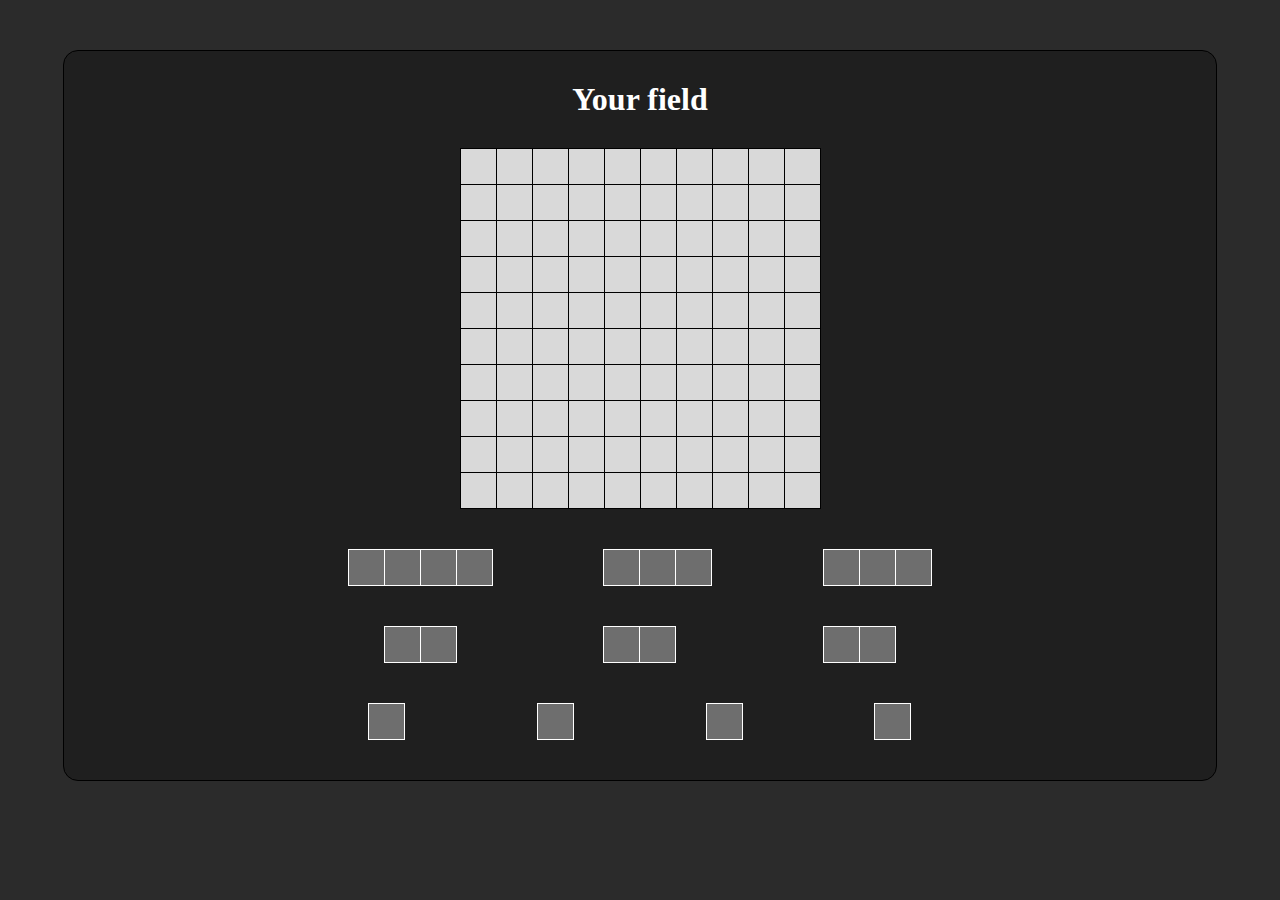
==== index.html @ 3194d095 "Добавлен мой код" ====
<!DOCTYPE html>
<html lang="en">
<head>
  <meta charset="UTF-8">
  <meta name="viewport" content="width=device-width, initial-scale=1.0">
  <link rel="stylesheet" href="style.css">
  <title>Document</title>
</head>
<body>
  
  <div class="container">
    <div class="titleHolder"><h1>Your field</h1></div>


    <table class="board">
      <tbody>
        <tr>
          <td class="cell"></td>
          <td class="cell"></td>
          <td class="cell"></td>
          <td class="cell"></td>
          <td class="cell"></td>
          <td class="cell"></td>
          <td class="cell"></td>
          <td class="cell"></td>
          <td class="cell"></td>
          <td class="cell"></td>
        </tr>

        <tr>
          <td class="cell"></td>
          <td class="cell"></td>
          <td class="cell"></td>
          <td class="cell"></td>
          <td class="cell"></td>
          <td class="cell"></td>
          <td class="cell"></td>
          <td class="cell"></td>
          <td class="cell"></td>
          <td class="cell"></td>
        </tr>

        <tr>
          <td class="cell"></td>
          <td class="cell"></td>
          <td class="cell"></td>
          <td class="cell"></td>
          <td class="cell"></td>
          <td class="cell"></td>
          <td class="cell"></td>
          <td class="cell"></td>
          <td class="cell"></td>
          <td class="cell"></td>
        </tr>

        <tr>
          <td class="cell"></td>
          <td class="cell"></td>
          <td class="cell"></td>
          <td class="cell"></td>
          <td class="cell"></td>
          <td class="cell"></td>
          <td class="cell"></td>
          <td class="cell"></td>
          <td class="cell"></td>
          <td class="cell"></td>
        </tr>

        <tr>
          <td class="cell"></td>
          <td class="cell"></td>
          <td class="cell"></td>
          <td class="cell"></td>
          <td class="cell"></td>
          <td class="cell"></td>
          <td class="cell"></td>
          <td class="cell"></td>
          <td class="cell"></td>
          <td class="cell"></td>
        </tr>


        <tr>
          <td class="cell"></td>
          <td class="cell"></td>
          <td class="cell"></td>
          <td class="cell"></td>
          <td class="cell"></td>
          <td class="cell"></td>
          <td class="cell"></td>
          <td class="cell"></td>
          <td class="cell"></td>
          <td class="cell"></td>
        </tr>


        <tr>
          <td class="cell"></td>
          <td class="cell"></td>
          <td class="cell"></td>
          <td class="cell"></td>
          <td class="cell"></td>
          <td class="cell"></td>
          <td class="cell"></td>
          <td class="cell"></td>
          <td class="cell"></td>
          <td class="cell"></td>
        </tr>


        <tr>
          <td class="cell"></td>
          <td class="cell"></td>
          <td class="cell"></td>
          <td class="cell"></td>
          <td class="cell"></td>
          <td class="cell"></td>
          <td class="cell"></td>
          <td class="cell"></td>
          <td class="cell"></td>
          <td class="cell"></td>
        </tr>


        <tr>
          <td class="cell"></td>
          <td class="cell"></td>
          <td class="cell"></td>
          <td class="cell"></td>
          <td class="cell"></td>
          <td class="cell"></td>
          <td class="cell"></td>
          <td class="cell"></td>
          <td class="cell"></td>
          <td class="cell"></td>
        </tr>


        <tr>
          <td class="cell"></td>
          <td class="cell"></td>
          <td class="cell"></td>
          <td class="cell"></td>
          <td class="cell"></td>
          <td class="cell"></td>
          <td class="cell"></td>
          <td class="cell"></td>
          <td class="cell"></td>
          <td class="cell"></td>
        </tr>
      </tbody>
    </table>


    <div class="shipsSelect">

      <div class="shipsHolder">
        <table class="ship"><tbody>
          <tr>
            <td class="cellPast"></td>
            <td class="cellPast"></td>
            <td class="cellPast"></td>
            <td class="cellPast"></td>
          </tr>
        </tbody></table>

        <table class="ship"><tbody>
          <tr>
            <td class="cellPast"></td>
            <td class="cellPast"></td>
            <td class="cellPast"></td>
          </tr>
        </tbody></table>

        <table class="ship"><tbody>
          <tr>
            <td class="cellPast"></td>
            <td class="cellPast"></td>
            <td class="cellPast"></td>
          </tr>
        </tbody></table>
      </div>




      <div class="shipsHolder">
        <table class="ship"><tbody>
          <tr>
            <td class="cellPast"></td>
            <td class="cellPast"></td>
          </tr>
        </tbody></table>

        <table class="ship"><tbody>
          <tr>
            <td class="cellPast"></td>
            <td class="cellPast"></td>
          </tr>
        </tbody></table>

        <table class="ship"><tbody>
          <tr>
            <td class="cellPast"></td>
            <td class="cellPast"></td>
          </tr>
        </tbody></table>
      </div>

      <div class="shipsHolder">
        <table class="ship"><tbody>
          <tr>
            <td class="cellPast"></td>
          </tr>
        </tbody></table>
        
        <table class="ship"><tbody>
          <tr>
            <td class="cellPast"></td>
          </tr>
        </tbody></table>

        <table class="ship"><tbody>
          <tr>
            <td class="cellPast"></td>
          </tr>
        </tbody></table>

        <table class="ship"><tbody>
          <tr>
            <td class="cellPast"></td>
          </tr>
        </tbody></table>
      </div>
    </div>
  </div>



  <script src="script.js"></script>
</body>
</html>
---- style.css ----
*{
  margin:0px;
  padding:0px;
}
body{
  background-color: #2B2B2B;
  height: 90vh;
}
.container{
  width: 90%;
  height: 90%;
  margin: auto;
  margin-top: 50px;
  border: 1px solid black;
  border-radius: 15px;
  background-color: #1F1F1F;
}
.titleHolder{
  padding-top: 30px;
  text-align: center;
  color: white;
  margin: auto;
}

.board {
  margin: auto;
  margin-top: 30px;
  border-collapse: collapse;
}
.cell {
  width: 35px;
  height: 35px;
  border: 1px solid black;
  background-color: #D9D9D9;
}

.shipsHolder{
  width: 70%;
  margin: auto;
}
.shipsHolder{
  display: flex;
  flex-direction: row;
  justify-content: space-evenly;
  margin-top: 40px;
}
.ship{
  border-collapse: collapse;
}
.cellPast{
  width: 35px;
  height: 35px;
  border: 1px solid white;
  background-color: #6E6E6E;
}
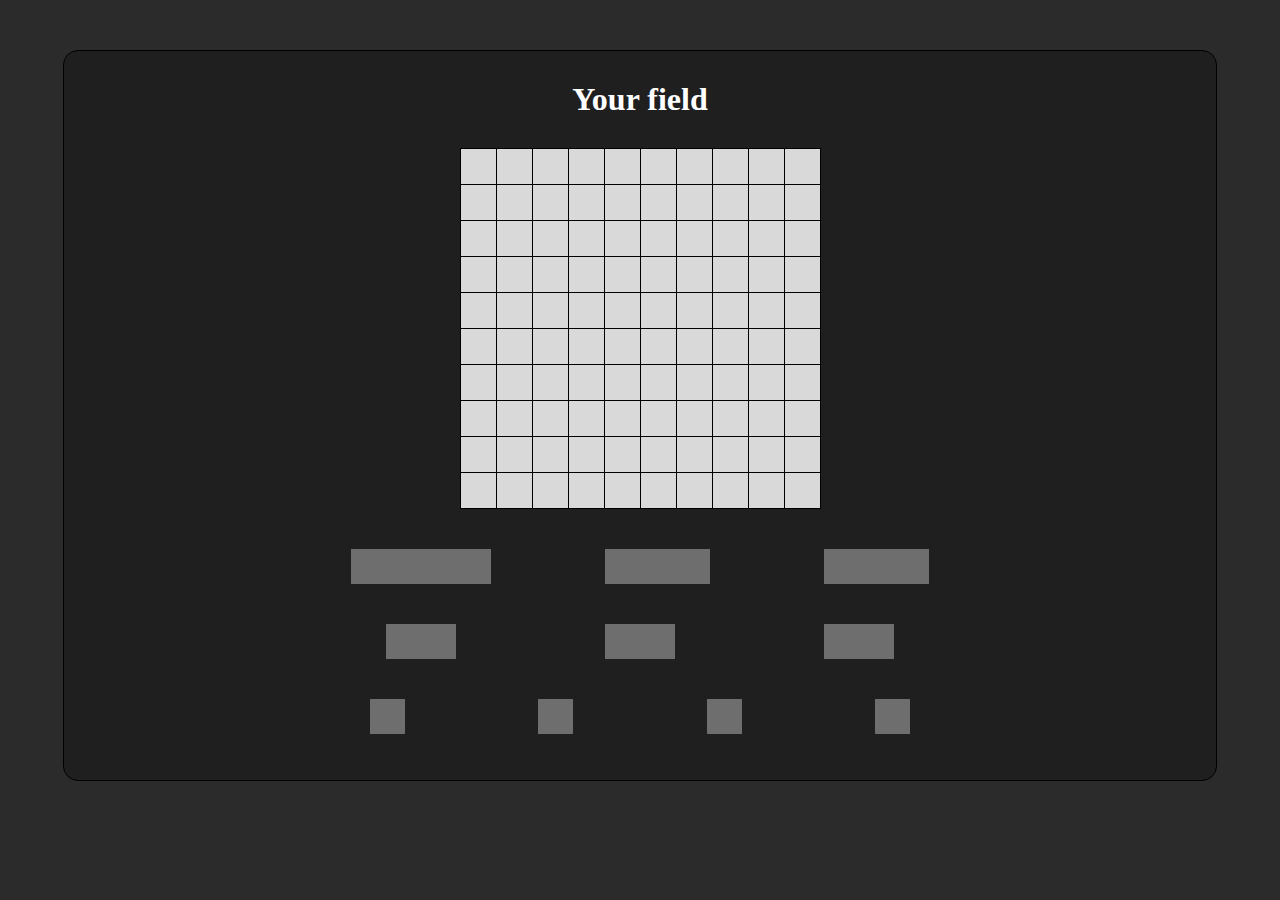
==== commit 7ed60431: "ships" ====
--- a/index.html
+++ b/index.html
@@ -12,141 +12,141 @@
     <div class="titleHolder"><h1>Your field</h1></div>
 
 
-    <table class="board">
+    <table class="board" id="playground">
       <tbody>
         <tr>
-          <td class="cell"></td>
-          <td class="cell"></td>
-          <td class="cell"></td>
-          <td class="cell"></td>
-          <td class="cell"></td>
-          <td class="cell"></td>
-          <td class="cell"></td>
-          <td class="cell"></td>
-          <td class="cell"></td>
-          <td class="cell"></td>
-        </tr>
-
-        <tr>
-          <td class="cell"></td>
-          <td class="cell"></td>
-          <td class="cell"></td>
-          <td class="cell"></td>
-          <td class="cell"></td>
-          <td class="cell"></td>
-          <td class="cell"></td>
-          <td class="cell"></td>
-          <td class="cell"></td>
-          <td class="cell"></td>
-        </tr>
-
-        <tr>
-          <td class="cell"></td>
-          <td class="cell"></td>
-          <td class="cell"></td>
-          <td class="cell"></td>
-          <td class="cell"></td>
-          <td class="cell"></td>
-          <td class="cell"></td>
-          <td class="cell"></td>
-          <td class="cell"></td>
-          <td class="cell"></td>
-        </tr>
-
-        <tr>
-          <td class="cell"></td>
-          <td class="cell"></td>
-          <td class="cell"></td>
-          <td class="cell"></td>
-          <td class="cell"></td>
-          <td class="cell"></td>
-          <td class="cell"></td>
-          <td class="cell"></td>
-          <td class="cell"></td>
-          <td class="cell"></td>
-        </tr>
-
-        <tr>
-          <td class="cell"></td>
-          <td class="cell"></td>
-          <td class="cell"></td>
-          <td class="cell"></td>
-          <td class="cell"></td>
-          <td class="cell"></td>
-          <td class="cell"></td>
-          <td class="cell"></td>
-          <td class="cell"></td>
-          <td class="cell"></td>
-        </tr>
-
-
-        <tr>
-          <td class="cell"></td>
-          <td class="cell"></td>
-          <td class="cell"></td>
-          <td class="cell"></td>
-          <td class="cell"></td>
-          <td class="cell"></td>
-          <td class="cell"></td>
-          <td class="cell"></td>
-          <td class="cell"></td>
-          <td class="cell"></td>
-        </tr>
-
-
-        <tr>
-          <td class="cell"></td>
-          <td class="cell"></td>
-          <td class="cell"></td>
-          <td class="cell"></td>
-          <td class="cell"></td>
-          <td class="cell"></td>
-          <td class="cell"></td>
-          <td class="cell"></td>
-          <td class="cell"></td>
-          <td class="cell"></td>
-        </tr>
-
-
-        <tr>
-          <td class="cell"></td>
-          <td class="cell"></td>
-          <td class="cell"></td>
-          <td class="cell"></td>
-          <td class="cell"></td>
-          <td class="cell"></td>
-          <td class="cell"></td>
-          <td class="cell"></td>
-          <td class="cell"></td>
-          <td class="cell"></td>
-        </tr>
-
-
-        <tr>
-          <td class="cell"></td>
-          <td class="cell"></td>
-          <td class="cell"></td>
-          <td class="cell"></td>
-          <td class="cell"></td>
-          <td class="cell"></td>
-          <td class="cell"></td>
-          <td class="cell"></td>
-          <td class="cell"></td>
-          <td class="cell"></td>
-        </tr>
-
-
-        <tr>
-          <td class="cell"></td>
-          <td class="cell"></td>
-          <td class="cell"></td>
-          <td class="cell"></td>
-          <td class="cell"></td>
-          <td class="cell"></td>
-          <td class="cell"></td>
-          <td class="cell"></td>
-          <td class="cell"></td>
-          <td class="cell"></td>
+          <td data-row="0" data-col="0" class="cell"></td>
+          <td data-row="0" data-col="1" class="cell"></td>
+          <td data-row="0" data-col="2" class="cell"></td>
+          <td data-row="0" data-col="3" class="cell"></td>
+          <td data-row="0" data-col="4" class="cell"></td>
+          <td data-row="0" data-col="5" class="cell"></td>
+          <td data-row="0" data-col="6" class="cell"></td>
+          <td data-row="0" data-col="7" class="cell"></td>
+          <td data-row="0" data-col="8" class="cell"></td>
+          <td data-row="0" data-col="9" class="cell"></td>
+        </tr>
+
+        <tr>
+          <td data-row="1" data-col="0" class="cell"></td>
+          <td data-row="1" data-col="1" class="cell"></td>
+          <td data-row="1" data-col="2" class="cell"></td>
+          <td data-row="1" data-col="3" class="cell"></td>
+          <td data-row="1" data-col="4" class="cell"></td>
+          <td data-row="1" data-col="5" class="cell"></td>
+          <td data-row="1" data-col="6" class="cell"></td>
+          <td data-row="1" data-col="7" class="cell"></td>
+          <td data-row="1" data-col="8" class="cell"></td>
+          <td data-row="1" data-col="9" class="cell"></td>
+        </tr>
+
+        <tr>
+          <td data-row="2" data-col="0" class="cell"></td>
+          <td data-row="2" data-col="1" class="cell"></td>
+          <td data-row="2" data-col="2" class="cell"></td>
+          <td data-row="2" data-col="3" class="cell"></td>
+          <td data-row="2" data-col="4" class="cell"></td>
+          <td data-row="2" data-col="5" class="cell"></td>
+          <td data-row="2" data-col="6" class="cell"></td>
+          <td data-row="2" data-col="7" class="cell"></td>
+          <td data-row="2" data-col="8" class="cell"></td>
+          <td data-row="2" data-col="9" class="cell"></td>
+        </tr>
+
+        <tr>
+          <td data-row="3" data-col="0" class="cell"></td>
+          <td data-row="3" data-col="1" class="cell"></td>
+          <td data-row="3" data-col="2" class="cell"></td>
+          <td data-row="3" data-col="3" class="cell"></td>
+          <td data-row="3" data-col="4" class="cell"></td>
+          <td data-row="3" data-col="5" class="cell"></td>
+          <td data-row="3" data-col="6" class="cell"></td>
+          <td data-row="3" data-col="7" class="cell"></td>
+          <td data-row="3" data-col="8" class="cell"></td>
+          <td data-row="3" data-col="9" class="cell"></td>
+        </tr>
+
+        <tr>
+          <td data-row="4" data-col="0" class="cell"></td>
+          <td data-row="4" data-col="1" class="cell"></td>
+          <td data-row="4" data-col="2" class="cell"></td>
+          <td data-row="4" data-col="3" class="cell"></td>
+          <td data-row="4" data-col="4" class="cell"></td>
+          <td data-row="4" data-col="5" class="cell"></td>
+          <td data-row="4" data-col="6" class="cell"></td>
+          <td data-row="4" data-col="7" class="cell"></td>
+          <td data-row="4" data-col="8" class="cell"></td>
+          <td data-row="4" data-col="9" class="cell"></td>
+        </tr>
+
+
+        <tr>
+          <td data-row="5" data-col="0" class="cell"></td>
+          <td data-row="5" data-col="1" class="cell"></td>
+          <td data-row="5" data-col="2" class="cell"></td>
+          <td data-row="5" data-col="3" class="cell"></td>
+          <td data-row="5" data-col="4" class="cell"></td>
+          <td data-row="5" data-col="5" class="cell"></td>
+          <td data-row="5" data-col="6" class="cell"></td>
+          <td data-row="5" data-col="7" class="cell"></td>
+          <td data-row="5" data-col="8" class="cell"></td>
+          <td data-row="5" data-col="9" class="cell"></td>
+        </tr>
+
+
+        <tr>
+          <td data-row="6" data-col="0" class="cell"></td>
+          <td data-row="6" data-col="1" class="cell"></td>
+          <td data-row="6" data-col="2" class="cell"></td>
+          <td data-row="6" data-col="3" class="cell"></td>
+          <td data-row="6" data-col="4" class="cell"></td>
+          <td data-row="6" data-col="5" class="cell"></td>
+          <td data-row="6" data-col="6" class="cell"></td>
+          <td data-row="6" data-col="7" class="cell"></td>
+          <td data-row="6" data-col="8" class="cell"></td>
+          <td data-row="6" data-col="9" class="cell"></td>
+        </tr>
+
+
+        <tr>
+          <td data-row="7" data-col="0" class="cell"></td>
+          <td data-row="7" data-col="1" class="cell"></td>
+          <td data-row="7" data-col="2" class="cell"></td>
+          <td data-row="7" data-col="3" class="cell"></td>
+          <td data-row="7" data-col="4" class="cell"></td>
+          <td data-row="7" data-col="5" class="cell"></td>
+          <td data-row="7" data-col="6" class="cell"></td>
+          <td data-row="7" data-col="7" class="cell"></td>
+          <td data-row="7" data-col="8" class="cell"></td>
+          <td data-row="7" data-col="9" class="cell"></td>
+        </tr>
+
+
+        <tr>
+          <td data-row="8" data-col="0" class="cell"></td>
+          <td data-row="8" data-col="1" class="cell"></td>
+          <td data-row="8" data-col="2" class="cell"></td>
+          <td data-row="8" data-col="3" class="cell"></td>
+          <td data-row="8" data-col="4" class="cell"></td>
+          <td data-row="8" data-col="5" class="cell"></td>
+          <td data-row="8" data-col="6" class="cell"></td>
+          <td data-row="8" data-col="7" class="cell"></td>
+          <td data-row="8" data-col="8" class="cell"></td>
+          <td data-row="8" data-col="9" class="cell"></td>
+        </tr>
+
+
+        <tr>
+          <td data-row="9" data-col="0" class="cell"></td>
+          <td data-row="9" data-col="1" class="cell"></td>
+          <td data-row="9" data-col="2" class="cell"></td>
+          <td data-row="9" data-col="3" class="cell"></td>
+          <td data-row="9" data-col="4" class="cell"></td>
+          <td data-row="9" data-col="5" class="cell"></td>
+          <td data-row="9" data-col="6" class="cell"></td>
+          <td data-row="9" data-col="7" class="cell"></td>
+          <td data-row="9" data-col="8" class="cell"></td>
+          <td data-row="9" data-col="9" class="cell"></td>
         </tr>
       </tbody>
     </table>
@@ -155,28 +155,28 @@
     <div class="shipsSelect">
 
       <div class="shipsHolder">
-        <table class="ship"><tbody>
-          <tr>
-            <td class="cellPast"></td>
-            <td class="cellPast"></td>
-            <td class="cellPast"></td>
-            <td class="cellPast"></td>
-          </tr>
-        </tbody></table>
-
-        <table class="ship"><tbody>
-          <tr>
-            <td class="cellPast"></td>
-            <td class="cellPast"></td>
-            <td class="cellPast"></td>
-          </tr>
-        </tbody></table>
-
-        <table class="ship"><tbody>
-          <tr>
-            <td class="cellPast"></td>
-            <td class="cellPast"></td>
-            <td class="cellPast"></td>
+        <table class="ship four-cell-ship" data-decks="4"><tbody>
+          <tr>
+            <td data-row-coloured="y" data-col-coloured="x" data-row="y" data-col="x" class="cellPast"></td>
+            <td data-row-coloured="y" data-col-coloured="x" data-row="y" data-col="x" class="cellPast"></td>
+            <td data-row-coloured="y" data-col-coloured="x" data-row="y" data-col="x" class="cellPast"></td>
+            <td data-row-coloured="y" data-col-coloured="x" data-row="y" data-col="x" class="cellPast"></td>
+          </tr>
+        </tbody></table>
+
+        <table class="ship three-cell-ship" data-decks="3"><tbody>
+          <tr>
+            <td data-row="y" data-col="x" class="cellPast"></td>
+            <td data-row="y" data-col="x" class="cellPast"></td>
+            <td data-row="y" data-col="x" class="cellPast"></td>
+          </tr>
+        </tbody></table>
+
+        <table class="ship three-cell-ship" data-decks="3"><tbody>
+          <tr>
+            <td data-row="y" data-col="x" class="cellPast"></td>
+            <td data-row="y" data-col="x" class="cellPast"></td>
+            <td data-row="y" data-col="x" class="cellPast"></td>
           </tr>
         </tbody></table>
       </div>
@@ -185,50 +185,50 @@
 
 
       <div class="shipsHolder">
-        <table class="ship"><tbody>
-          <tr>
-            <td class="cellPast"></td>
-            <td class="cellPast"></td>
-          </tr>
-        </tbody></table>
-
-        <table class="ship"><tbody>
-          <tr>
-            <td class="cellPast"></td>
-            <td class="cellPast"></td>
-          </tr>
-        </tbody></table>
-
-        <table class="ship"><tbody>
-          <tr>
-            <td class="cellPast"></td>
-            <td class="cellPast"></td>
+        <table class="ship two-cell-ship" data-decks="2"><tbody>
+          <tr>
+            <td data-row="y" data-col="x" class="cellPast"></td>
+            <td data-row="y" data-col="x" class="cellPast"></td>
+          </tr>
+        </tbody></table>
+
+        <table class="ship two-cell-ship" data-decks="2"><tbody>
+          <tr>
+            <td data-row="y" data-col="x" class="cellPast"></td>
+            <td data-row="y" data-col="x" class="cellPast"></td>
+          </tr>
+        </tbody></table>
+
+        <table class="ship two-cell-ship" data-decks="2"><tbody>
+          <tr>
+            <td data-row="y" data-col="x" class="cellPast"></td>
+            <td data-row="y" data-col="x" class="cellPast"></td>
           </tr>
         </tbody></table>
       </div>
 
       <div class="shipsHolder">
-        <table class="ship"><tbody>
-          <tr>
-            <td class="cellPast"></td>
+        <table class="ship one-cell-ship" data-decks="1"><tbody>
+          <tr>
+            <td data-row="y" data-col="x" class="cellPast"></td>
           </tr>
         </tbody></table>
         
-        <table class="ship"><tbody>
-          <tr>
-            <td class="cellPast"></td>
-          </tr>
-        </tbody></table>
-
-        <table class="ship"><tbody>
-          <tr>
-            <td class="cellPast"></td>
-          </tr>
-        </tbody></table>
-
-        <table class="ship"><tbody>
-          <tr>
-            <td class="cellPast"></td>
+        <table class="ship one-cell-ship" data-decks="1"><tbody>
+          <tr>
+            <td data-row="y" data-col="x" class="cellPast"></td>
+          </tr>
+        </tbody></table>
+
+        <table class="ship one-cell-ship" data-decks="1"><tbody>
+          <tr>
+            <td data-row="y" data-col="x" class="cellPast"></td>
+          </tr>
+        </tbody></table>
+
+        <table class="ship one-cell-ship" data-decks="1"><tbody>
+          <tr>
+            <td data-row="y" data-col="x" class="cellPast"></td>
           </tr>
         </tbody></table>
       </div>
--- a/style.css
+++ b/style.css
@@ -50,6 +50,18 @@
 .cellPast{
   width: 35px;
   height: 35px;
-  border: 1px solid white;
   background-color: #6E6E6E;
+}
+
+.colouredCells{
+  background-color: gray !important;
+}
+
+.ship {
+  border-collapse: collapse;
+  width: auto; /* Позволяет кораблю занимать несколько ячеек */
+}
+
+.coloured{
+  background-color: blue;
 }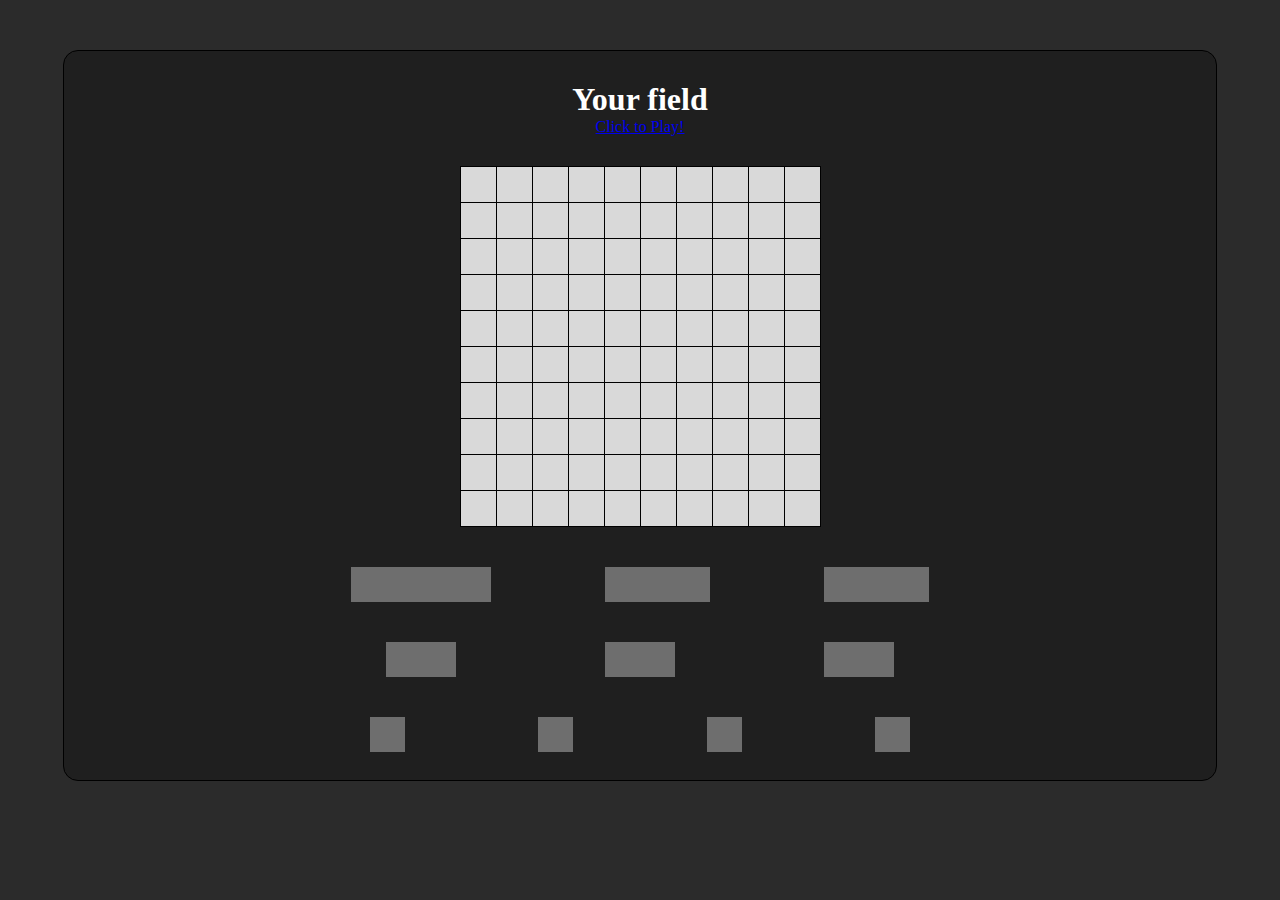
==== commit 759d20d4: "second part done" ====
--- a/index.html
+++ b/index.html
@@ -9,7 +9,12 @@
 <body>
   
   <div class="container">
-    <div class="titleHolder"><h1>Your field</h1></div>
+    <div class="titleHolder">
+      <h1>Your field</h1>
+      <a href="secondPart/index1.html" class="playButt">
+        Click to Play!
+      </a>
+    </div>
 
 
     <table class="board" id="playground">
